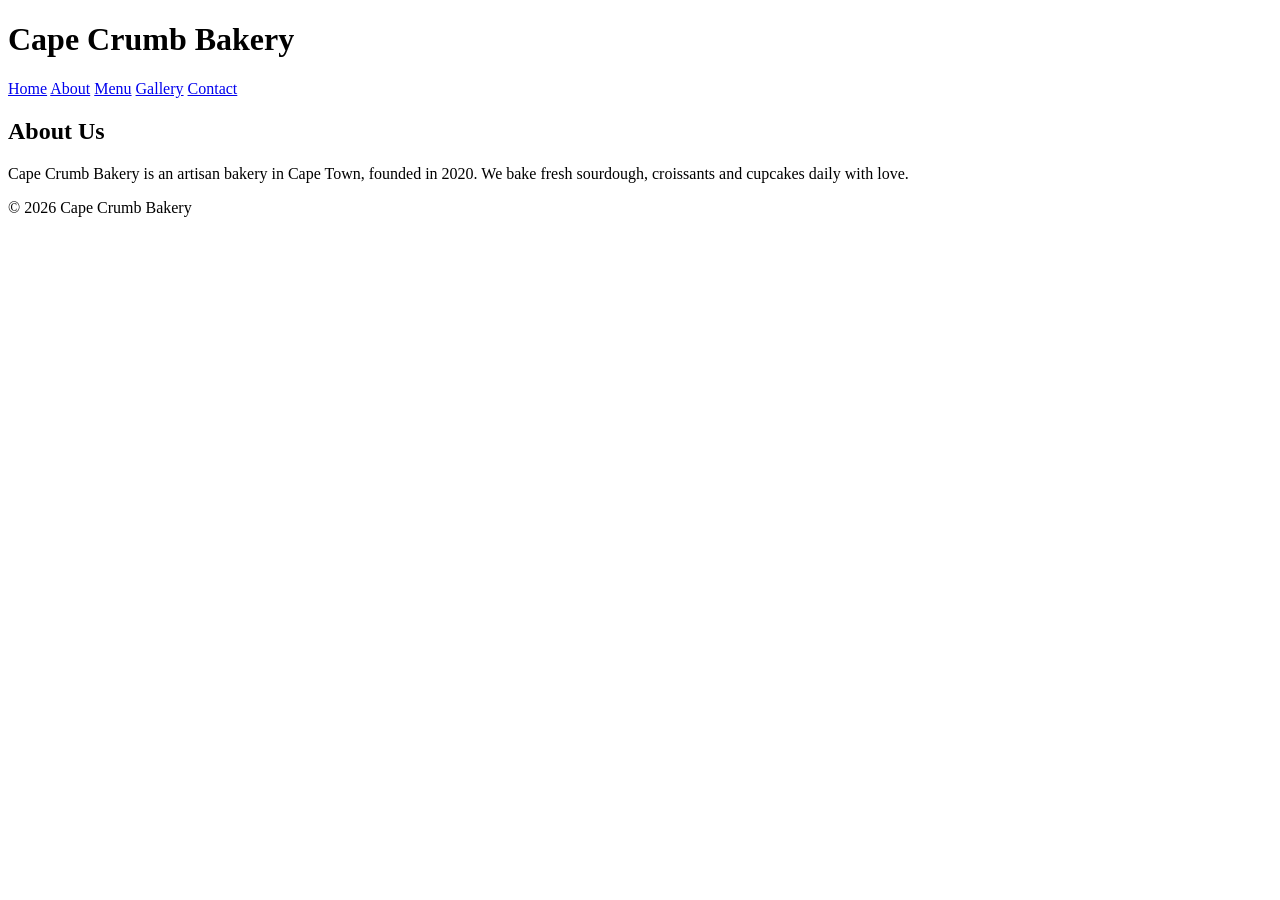
==== about.html @ b818fa2d "Add files via upload" ====
<!-- About Page - Cape Crumb Bakery -->
<!DOCTYPE html>
<html>
<head>
<title>About - Cape Crumb</title>
<link rel="stylesheet" href="css/style.css">
</head>
<body>
<header><h1>Cape Crumb Bakery</h1>
<nav><a href="index.html">Home</a> <a href="about.html">About</a> <a href="menu.html">Menu</a> <a href="gallery.html">Gallery</a> <a href="contact.html">Contact</a></nav>
</header>
<main>
<h2>About Us</h2>
<p>Cape Crumb Bakery is an artisan bakery in Cape Town, founded in 2020. We bake fresh sourdough, croissants and cupcakes daily with love.</p>
</main>
<footer><p>&copy; 2026 Cape Crumb Bakery</p></footer>
</body>
</html>
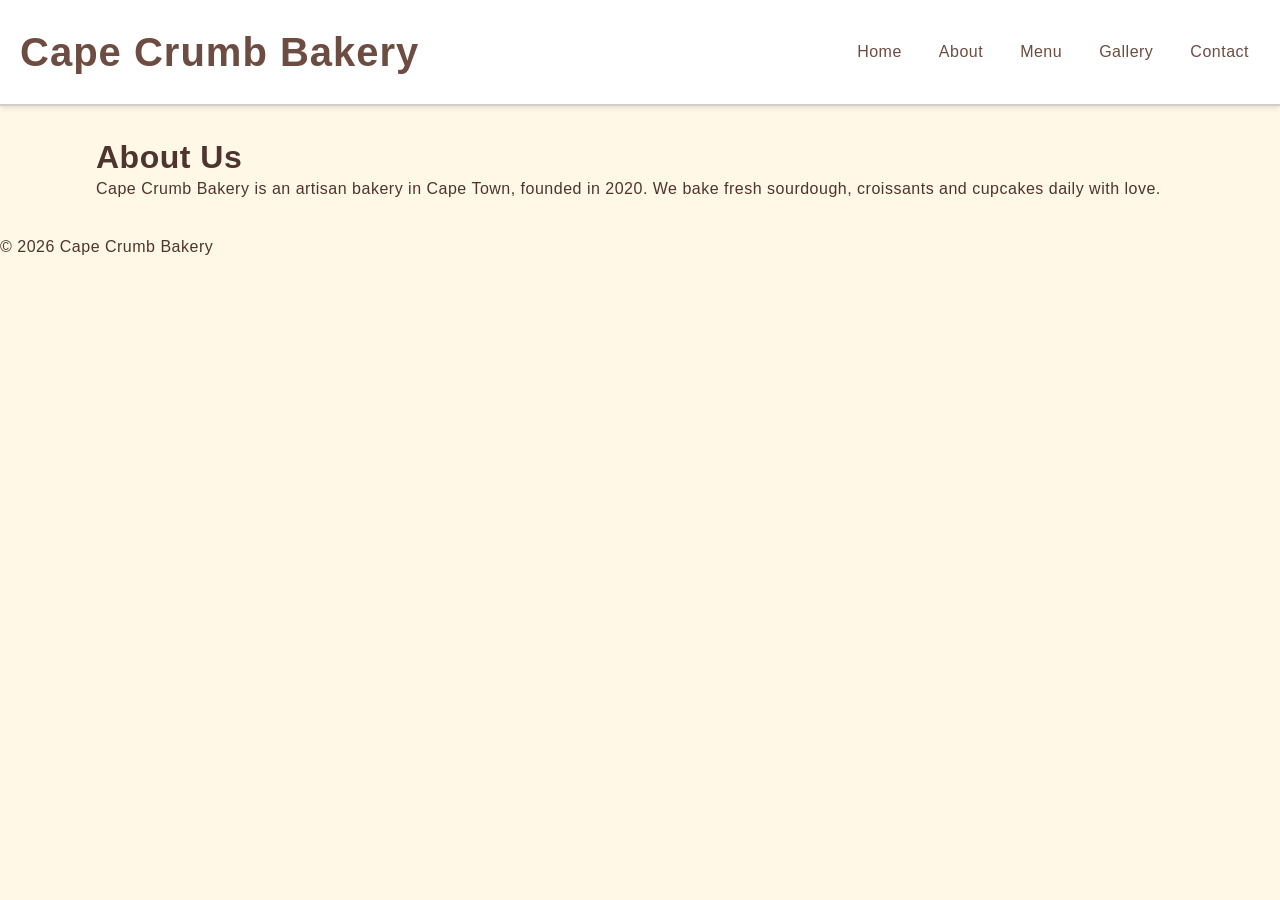
==== commit 2424d2cc: "Enhance about.html with lightbox and dynamic year Added lightbox functionality and current year disp" ====
--- a/about.html
+++ b/about.html
@@ -13,6 +13,7 @@
 <h2>About Us</h2>
 <p>Cape Crumb Bakery is an artisan bakery in Cape Town, founded in 2020. We bake fresh sourdough, croissants and cupcakes daily with love.</p>
 </main>
-<footer><p>&copy; 2026 Cape Crumb Bakery</p></footer>
-</body>
-</html>+<footer><p>&copy; <span id="current-year"></span> Cape Crumb Bakery</p></footer>
+<div id="lightbox"><img id="lightbox-img" src="" alt=""></div>
+<script src="js/script.js"></script></body>
+</html>
--- a/css/style.css
+++ b/css/style.css
@@ -0,0 +1,113 @@
+/* WEDE5020 Part 2 - Cape Crumb Bakery - CSS Reset 2.2 */
+* { 
+    margin: 0; 
+    padding: 0; 
+    box-sizing: border-box; 
+}
+
+/* 2.2 Base Style - default styles */
+body {
+    font-family: Arial, sans-serif;
+    font-size: 1rem; /* 3.2 relative unit rem */
+    font-weight: 400; /* 2.3 typography */
+    line-height: 1.6; /* 2.3 */
+    letter-spacing: 0.5px; /* 2.3 */
+    background-color: #FFF8E7; /* 2.5 visual */
+    color: #4E342E;
+    width: 100%; /* 3.2 relative unit % */
+}
+
+/* 2.3 Typography Scales */
+h1 { font-size: 2.5rem; font-weight: 700; letter-spacing: 1px; }
+h2 { font-size: 2rem; font-weight: 600; line-height: 1.2; }
+h3 { font-size: 1.5rem; font-weight: 600; }
+p { font-size: 1em; /* 3.2 em */ line-height: 1.6; }
+
+/* 2.4 Layout - Flexbox */
+header {
+    background-color: white; /* 2.5 */
+    padding: 20px;
+    border-bottom: 2px solid #D7CCC8; /* 2.5 border */
+    box-shadow: 0 2px 5px rgba(0,0,0,0.1); /* 2.5 */
+    display: flex; /* 2.4 */
+    flex-direction: row; /* 2.4 */
+    justify-content: space-between; /* 2.4 */
+    align-items: center; /* 2.4 */
+}
+
+header h1 { color: #6D4C41; }
+
+nav { display: flex; }
+nav a {
+    margin-left: 15px;
+    color: #6D4C41;
+    text-decoration: none;
+    font-weight: 500;
+    padding: 5px 10px;
+    border: 1px solid transparent; /* 2.5 */
+}
+
+/* 2.5 Visual - Pseudo-classes */
+nav a:hover { /* 2.5 */
+    color: #FFF8E7;
+    background-color: #6D4C41;
+    border-radius: 5px;
+}
+nav a:focus { /* 2.5 */
+    outline: 2px solid #8D6E63;
+}
+nav a:active { /* 2.5 */
+    color: #3E2723;
+}
+
+main {
+    width: 90%;
+    max-width: 1200px;
+    margin: 0 auto;
+    padding: 2rem;
+}
+
+/* 2.4 Layout - Grid */
+.menu-grid {
+    display: grid; /* 2.4 */
+    grid-template-columns: repeat(3, 1fr);
+    grid-template-areas: "item1 item2 item3"; /* 2.4 required */
+    gap: 20px;
+    margin-top: 20px;
+}
+
+.product-card {
+    background-color: white;
+    border: 1px solid #D7CCC8;
+    box-shadow: 0 4px 8px rgba(0,0,0,0.1);
+    padding: 15px;
+    text-align: center;
+}
+.product-card img {
+    width: 100%; /* responsive */
+    height: auto;
+}
+
+/* 3. Responsive Design */
+/* 3.1 Breakpoints */
+@media (max-width: 768px) { /* Tablet */
+    header {
+        flex-direction: column;
+    }
+    .menu-grid {
+        grid-template-columns: repeat(2, 1fr);
+        grid-template-areas: "item1 item2";
+    }
+    h1 { font-size: 2rem; }
+    body { font-size: 0.9rem; }
+}
+
+@media (max-width: 480px) { /* Mobile */
+    .menu-grid {
+        grid-template-columns: 1fr;
+        grid-template-areas: "item1";
+    }
+    nav { flex-direction: column; }
+    main { width: 95%; padding: 1rem; }
+    h1 { font-size: 1.8rem; }
+}
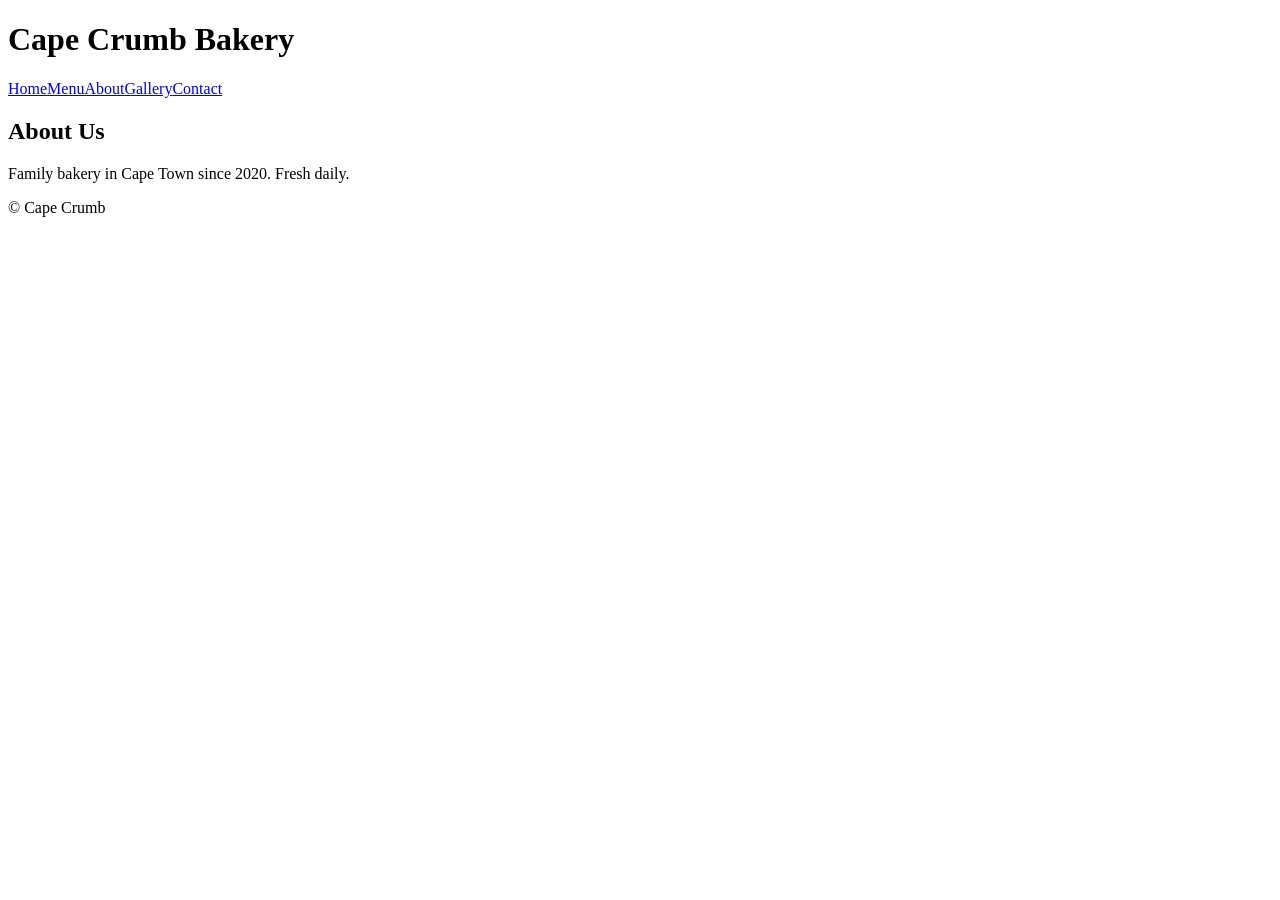
==== commit 619ab0f2: "Update about.html" ====
--- a/about.html
+++ b/about.html
@@ -1,19 +1,9 @@
-<!-- About Page - Cape Crumb Bakery -->
 <!DOCTYPE html>
-<html>
-<head>
-<title>About - Cape Crumb</title>
-<link rel="stylesheet" href="css/style.css">
-</head>
-<body>
-<header><h1>Cape Crumb Bakery</h1>
-<nav><a href="index.html">Home</a> <a href="about.html">About</a> <a href="menu.html">Menu</a> <a href="gallery.html">Gallery</a> <a href="contact.html">Contact</a></nav>
-</header>
-<main>
-<h2>About Us</h2>
-<p>Cape Crumb Bakery is an artisan bakery in Cape Town, founded in 2020. We bake fresh sourdough, croissants and cupcakes daily with love.</p>
-</main>
-<footer><p>&copy; <span id="current-year"></span> Cape Crumb Bakery</p></footer>
-<div id="lightbox"><img id="lightbox-img" src="" alt=""></div>
-<script src="js/script.js"></script></body>
-</html>
+<html><head><meta name="viewport" content="width=device-width, initial-scale=1">
+<link rel="stylesheet" href="css/style.css"><title>About</title></head>
+<body><header><span class="hamburger">☰</span><h1>Cape Crumb Bakery</h1>
+<nav id="navMenu"><a href="index.html">Home</a><a href="menu.html">Menu</a><a href="about.html">About</a><a href="gallery.html">Gallery</a><a href="contact.html">Contact</a></nav></header>
+<h2>About Us</h2><p>Family bakery in Cape Town since 2020. Fresh daily.</p>
+<div id="lightbox"><img id="lightbox-img"></div>
+<footer><p>&copy; <span id="year"></span> Cape Crumb</p></footer>
+<script src="js/script.js"></script></body></html>
